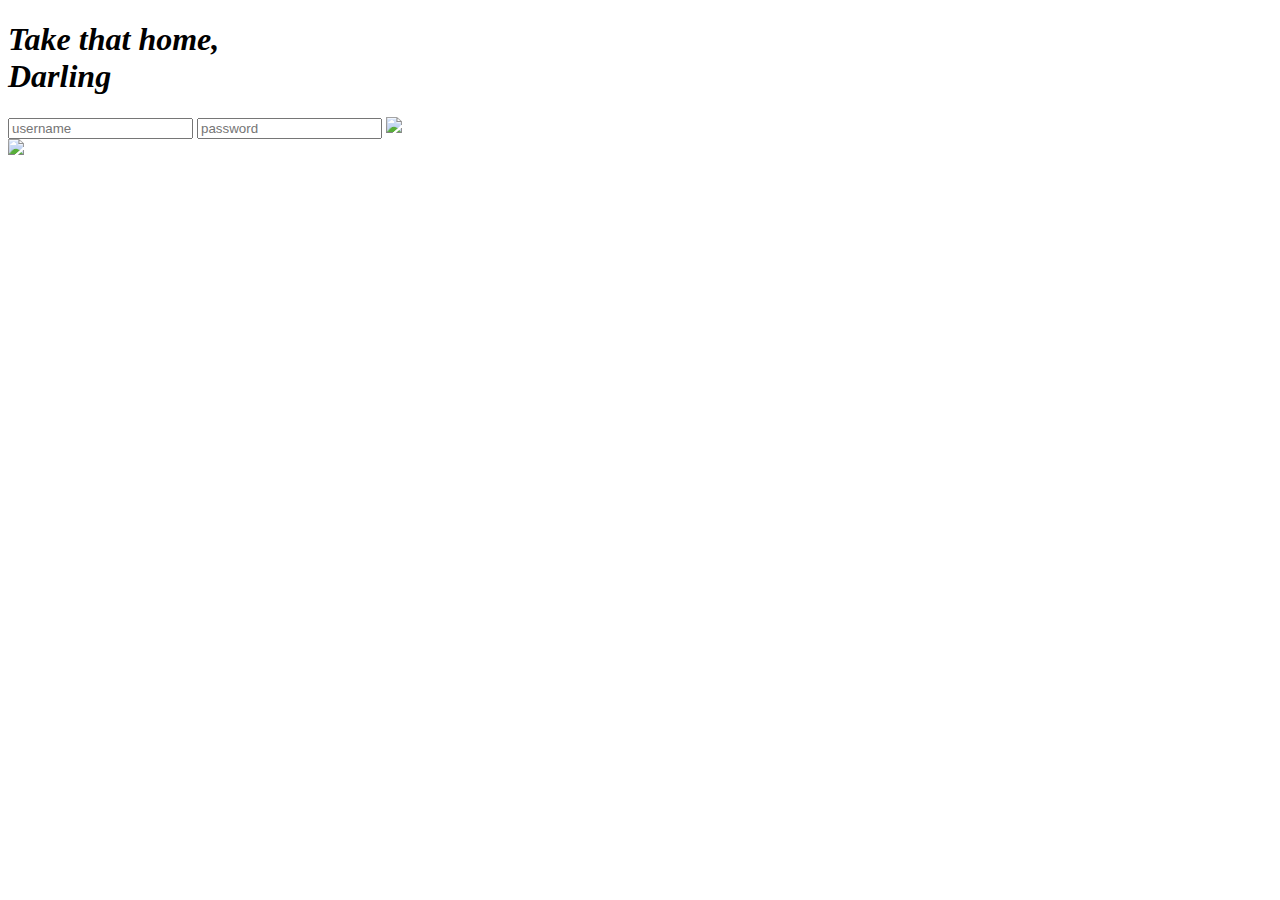
==== src/main/resources/public/index.html @ ad64a458 "Merge branch 'development' into feature/login" ====
<!doctype html>
<html lang="en">
<head>
    <title>Shopping list</title>
    <script type="module" src="/js/main.js" defer></script>
    <link rel="stylesheet" type="text/css" href="/css/main.css" />
    <link rel="stylesheet" type="text/css" href="/css/login.css" />
    <link rel="stylesheet" type="text/css" href="/css/register.css" />

    <link rel="manifest" href="/manifest.json">
    <!-- Add iOS meta tags and icons -->
    <meta name="apple-mobile-web-app-capable" content="yes">
    <meta name="apple-mobile-web-app-status-bar-style" content="black">
    <meta name="apple-mobile-web-app-title" content="Take that home darling">
    <link rel="apple-touch-icon" href="/img/icons/icon-152x152.png">

    <!-- Add description here -->
    <meta name="description" content="A sample and intelligent shopping list app">

    <!-- Add meta theme-color -->
    <meta name="theme-color" content="#FAEBD7" />

    <meta name="viewport" content="width=device-width, initial-scale=1.0">
    <script src="https://kit.fontawesome.com/27033315f2.js"></script>
</head>

<body>
<h1><i>Take that home,<br>Darling</i></h1>

<input id="username" placeholder="username" autocomplete="off" autocorrect="off" autocapitalize="off" spellcheck="false">
<input id="password" placeholder="password" type="password">
<img src="/img/sign-in-alt-solid.svg" id="sign-in-icon">
<div id="add-user-circle">
    <img src="/img/user-plus-solid.svg" id="add-user-icon">
</div>

<script>
    // Register service worker.
    if ('serviceWorker' in navigator) {
        window.addEventListener('load', () => {
            navigator.serviceWorker.register('./service-worker.js')
                .then((reg) => {
                    console.log('Service worker registered.', reg);
                });
        });
    }
</script>
</body>
</html>
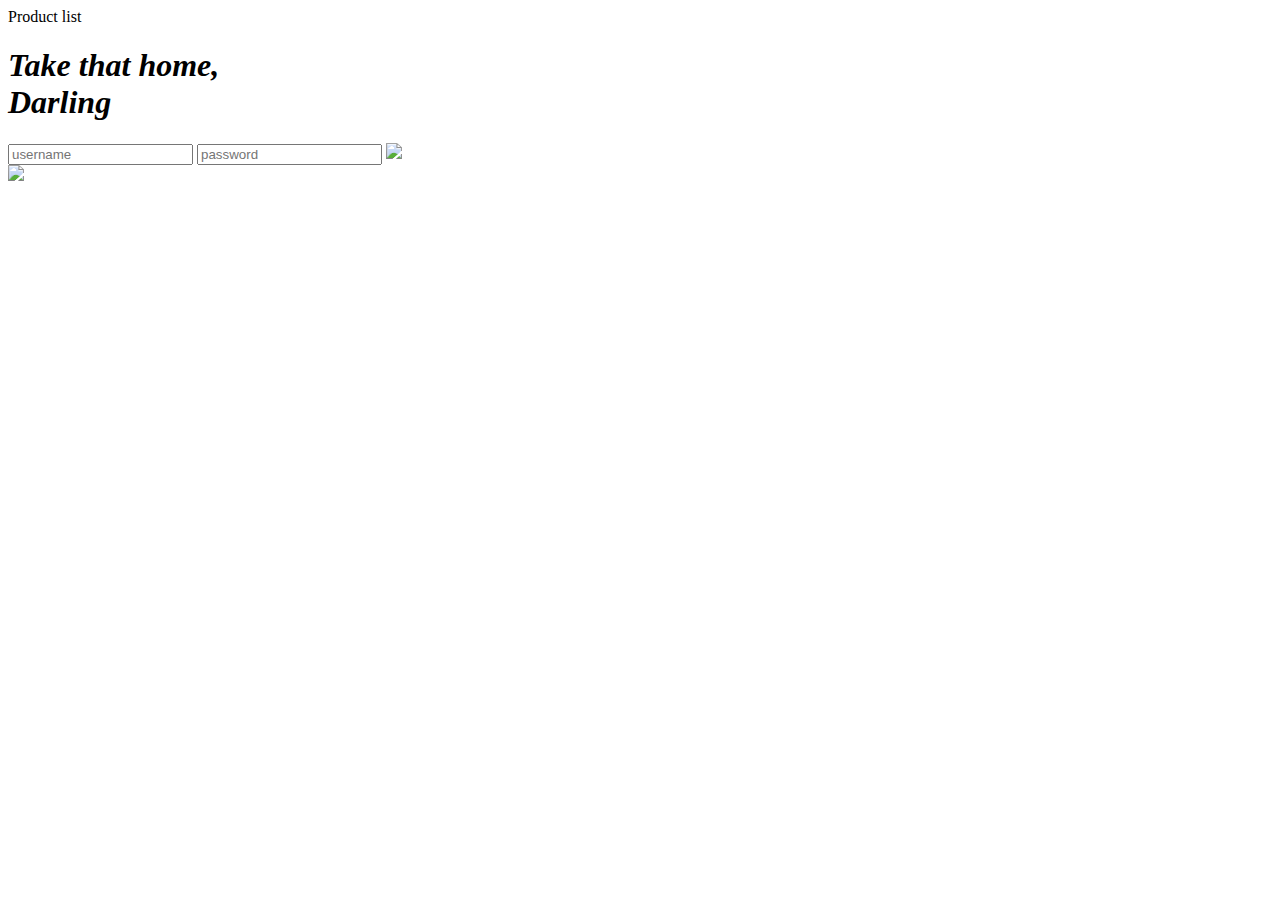
==== commit 81bdd2ad: "In progress..." ====
--- a/src/main/resources/public/index.html
+++ b/src/main/resources/public/index.html
@@ -4,8 +4,8 @@
     <title>Shopping list</title>
     <script type="module" src="/js/main.js" defer></script>
     <link rel="stylesheet" type="text/css" href="/css/main.css" />
-    <link rel="stylesheet" type="text/css" href="/css/login.css" />
     <link rel="stylesheet" type="text/css" href="/css/register.css" />
+    <link rel="stylesheet" type="text/css" href="/css/products.css" />
 
     <link rel="manifest" href="/manifest.json">
     <!-- Add iOS meta tags and icons -->
@@ -25,6 +25,7 @@
 </head>
 
 <body>
+<span id="products" style="background-color:white;">Product list</span>
 <h1><i>Take that home,<br>Darling</i></h1>
 
 <input id="username" placeholder="username" autocomplete="off" autocorrect="off" autocapitalize="off" spellcheck="false">
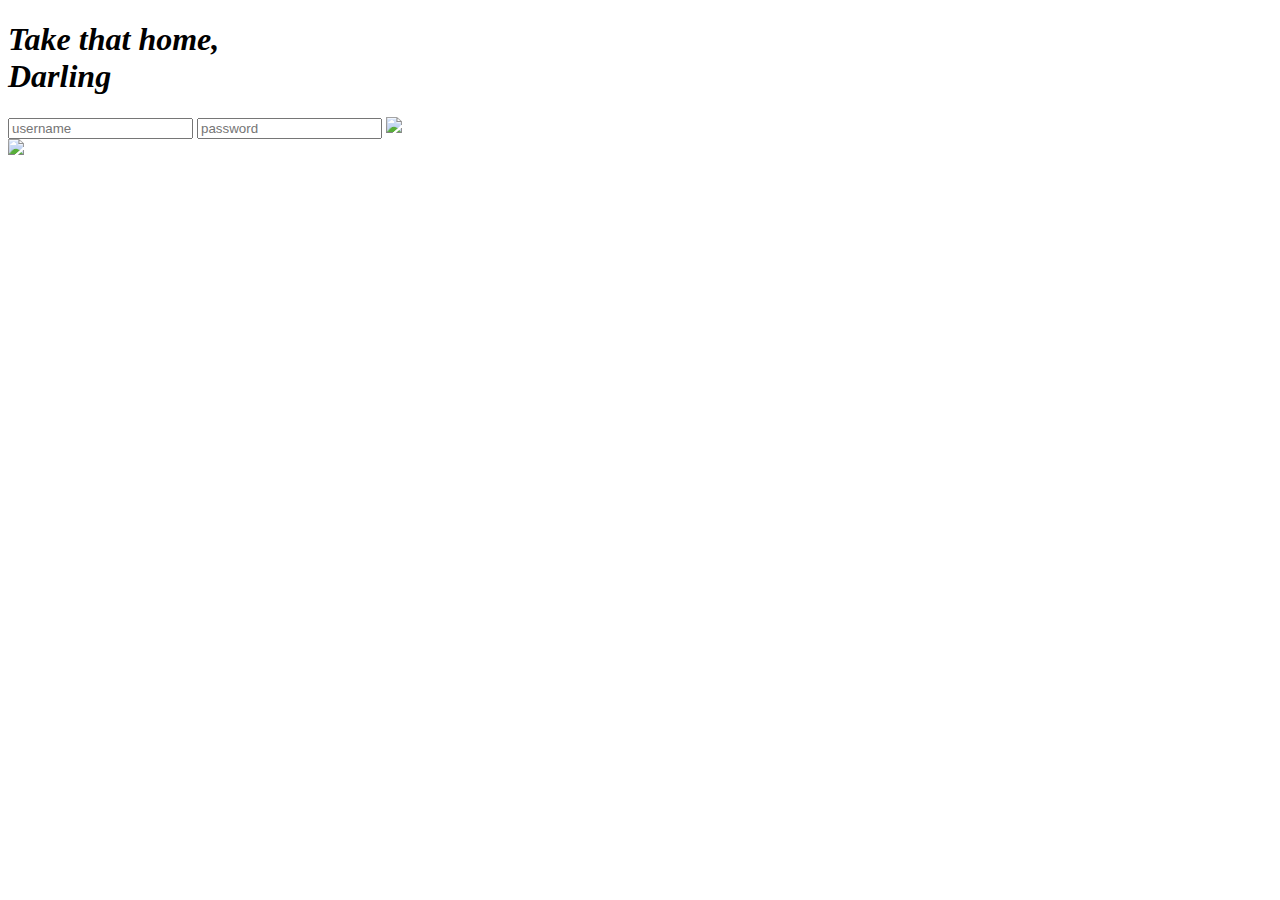
==== commit 038ef71d: "Merge branch 'development' of github.com:andrasSzemes/AdvancedRepository into development" ====
--- a/src/main/resources/public/index.html
+++ b/src/main/resources/public/index.html
@@ -3,9 +3,11 @@
 <head>
     <title>Shopping list</title>
     <script type="module" src="/js/main.js" defer></script>
+    <script type="text/javascript" src="/js/haptics.js" defer></script>
     <link rel="stylesheet" type="text/css" href="/css/main.css" />
+    <link rel="stylesheet" type="text/css" href="/css/login.css" />
     <link rel="stylesheet" type="text/css" href="/css/register.css" />
-    <link rel="stylesheet" type="text/css" href="/css/products.css" />
+    <link rel="stylesheet" type="text/css" href="/css/shopping-list.css" />
 
     <link rel="manifest" href="/manifest.json">
     <!-- Add iOS meta tags and icons -->
@@ -21,11 +23,9 @@
     <meta name="theme-color" content="#FAEBD7" />
 
     <meta name="viewport" content="width=device-width, initial-scale=1.0">
-    <script src="https://kit.fontawesome.com/27033315f2.js"></script>
 </head>
 
 <body>
-<span id="products" style="background-color:white;">Product list</span>
 <h1><i>Take that home,<br>Darling</i></h1>
 
 <input id="username" placeholder="username" autocomplete="off" autocorrect="off" autocapitalize="off" spellcheck="false">
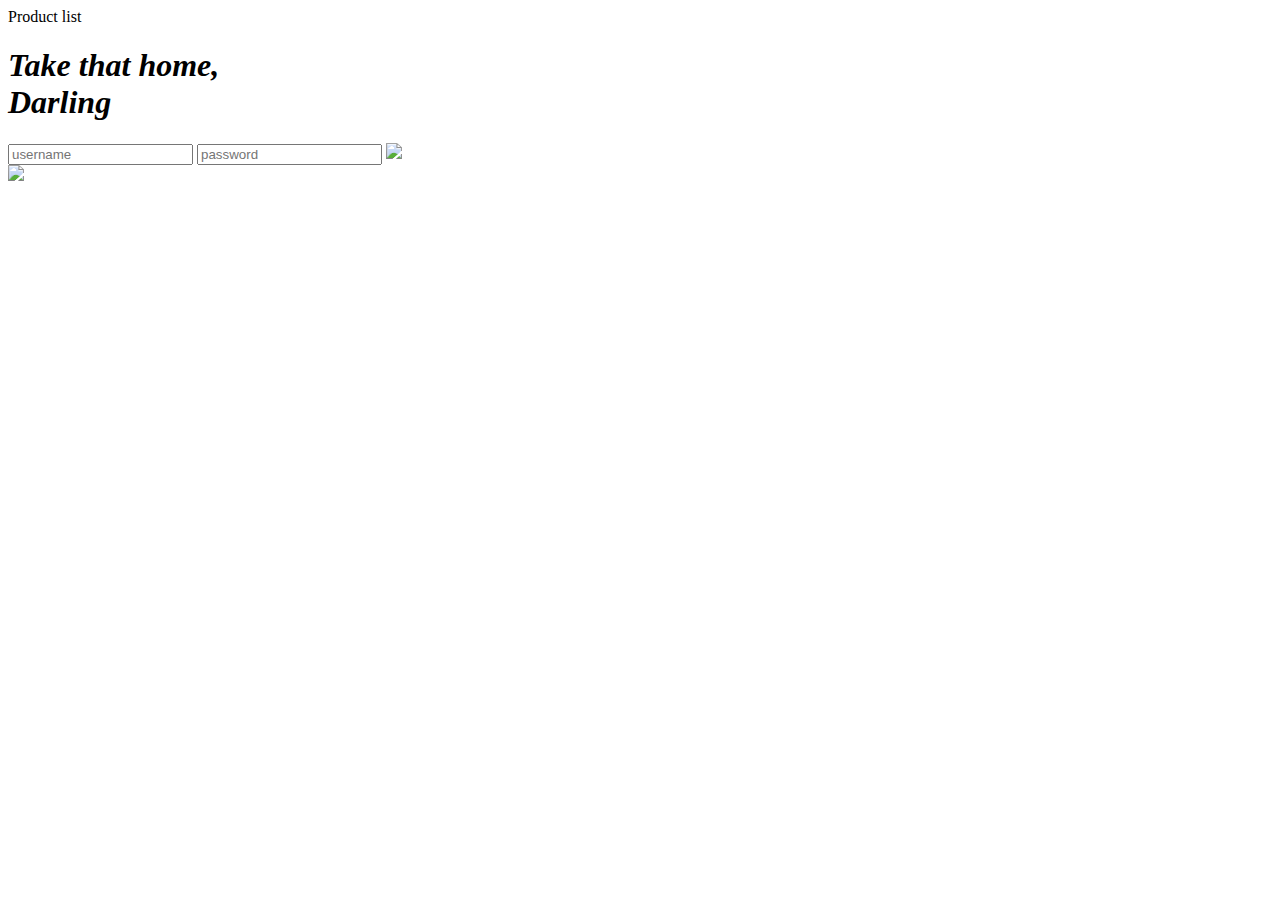
==== commit b8b699b0: "Merge branch 'development' into feature/products-ajax" ====
--- a/src/main/resources/public/index.html
+++ b/src/main/resources/public/index.html
@@ -8,6 +8,7 @@
     <link rel="stylesheet" type="text/css" href="/css/login.css" />
     <link rel="stylesheet" type="text/css" href="/css/register.css" />
     <link rel="stylesheet" type="text/css" href="/css/shopping-list.css" />
+    <link rel="stylesheet" type="text/css" href="/css/products.css" />
 
     <link rel="manifest" href="/manifest.json">
     <!-- Add iOS meta tags and icons -->
@@ -26,6 +27,7 @@
 </head>
 
 <body>
+<span id="products" style="background-color:white;">Product list</span>
 <h1><i>Take that home,<br>Darling</i></h1>
 
 <input id="username" placeholder="username" autocomplete="off" autocorrect="off" autocapitalize="off" spellcheck="false">
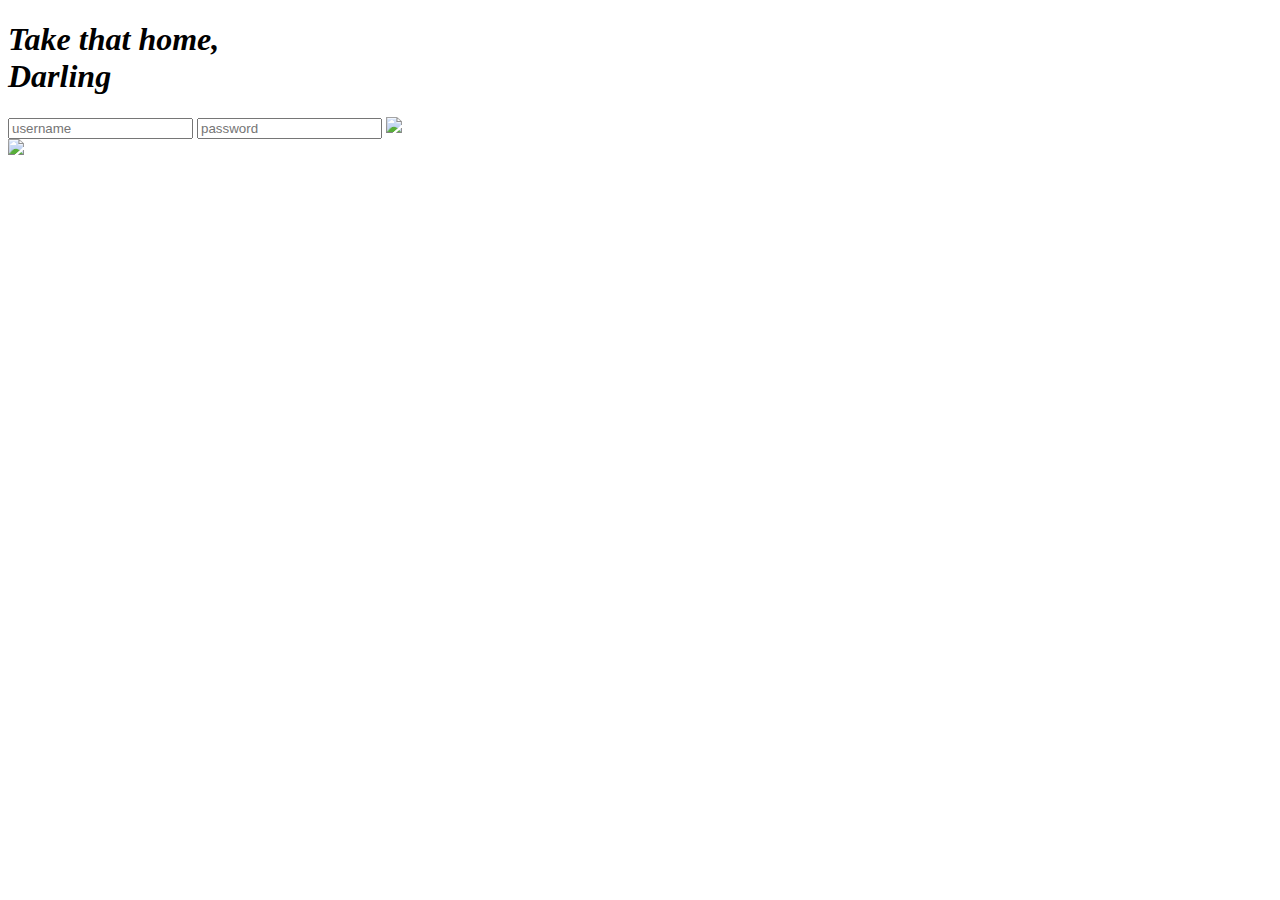
==== commit ea5f5eed: "Replaced event listener from dummy product list button to real icon" ====
--- a/src/main/resources/public/index.html
+++ b/src/main/resources/public/index.html
@@ -27,7 +27,6 @@
 </head>
 
 <body>
-<span id="products" style="background-color:white;">Product list</span>
 <h1><i>Take that home,<br>Darling</i></h1>
 
 <input id="username" placeholder="username" autocomplete="off" autocorrect="off" autocapitalize="off" spellcheck="false">
